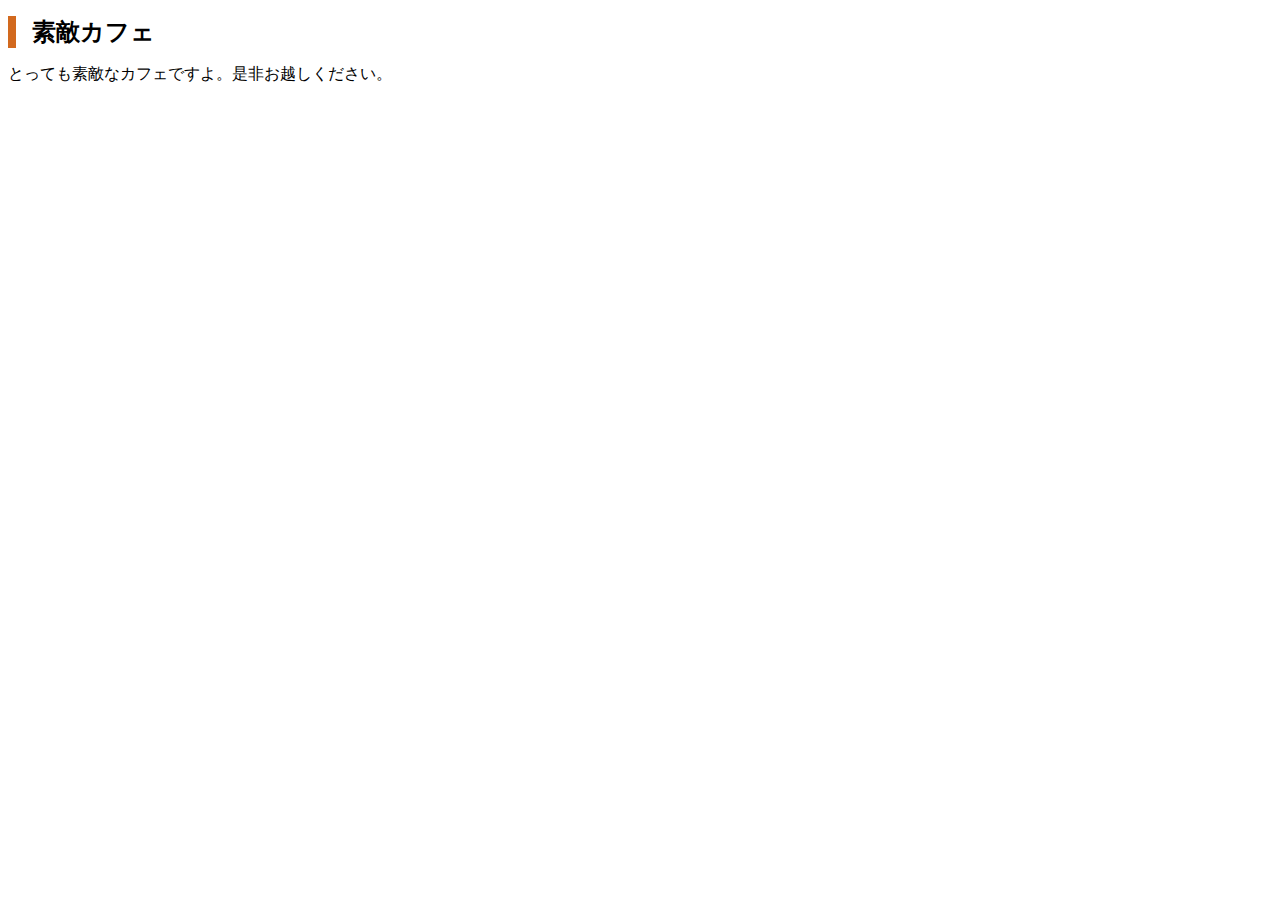
==== index.html @ a03dd067 "Add files via upload" ====
<!DOCTYPE html>
<html lang="ja">
<head>
  <meta chearset="utf-8">
  <title>素敵カフェ</title>
  <link rel="stylesheet" href="css/styles.css">
</head>
<body>
  <h1>素敵カフェ</h1>
  <p>とっても素敵なカフェですよ。是非お越しください。</p>
</body>
</html>
---- css/styles.css ----
h1 {
  font-size: 24px;
  padding-left: 16px;
  border-left: 8px solid chocolate;
}
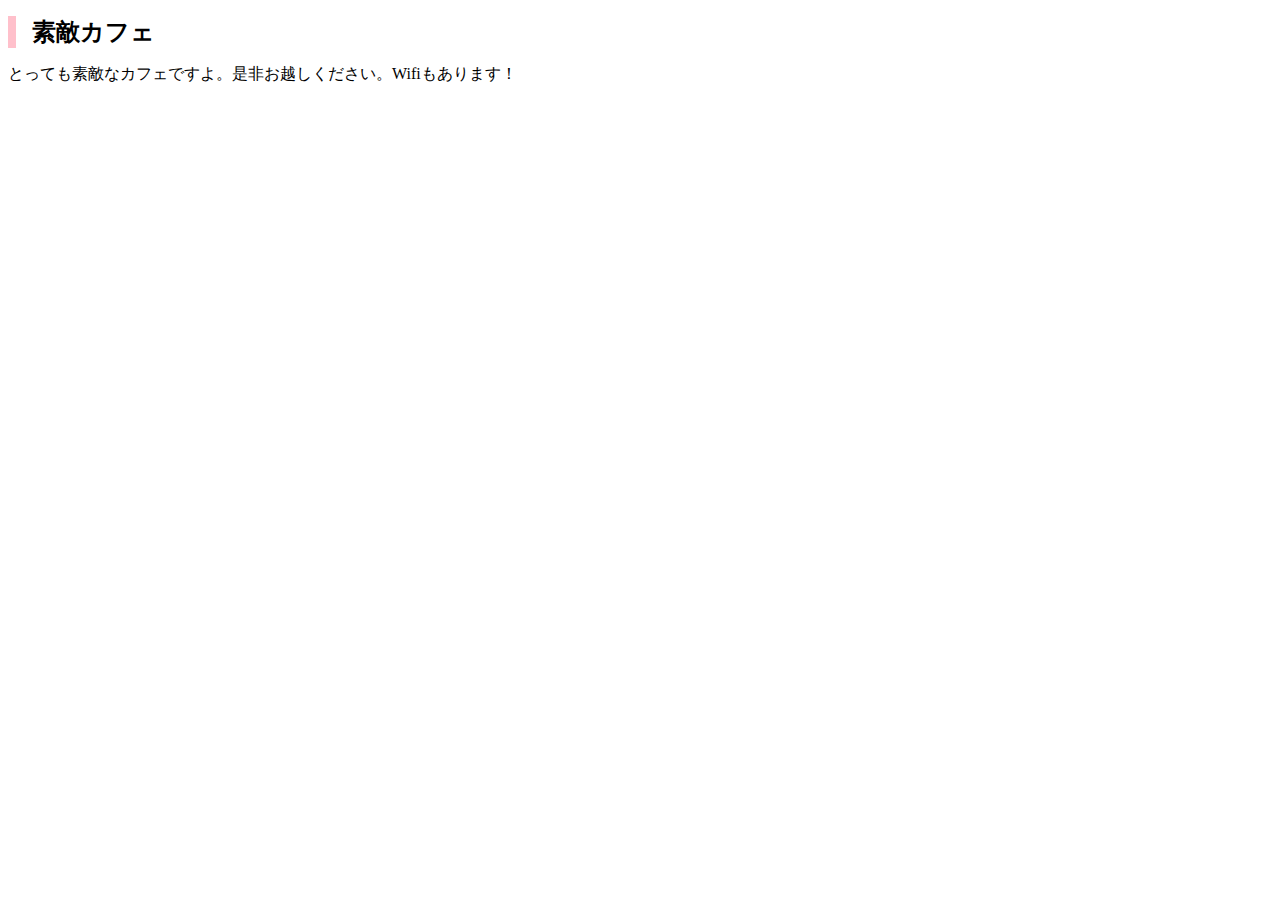
==== commit 1633a311: "Add files via upload" ====
--- a/index.html
+++ b/index.html
@@ -7,6 +7,6 @@
 </head>
 <body>
   <h1>素敵カフェ</h1>
-  <p>とっても素敵なカフェですよ。是非お越しください。</p>
+  <p>とっても素敵なカフェですよ。是非お越しください。Wifiもあります！</p>
 </body>
 </html>--- a/css/styles.css
+++ b/css/styles.css
@@ -1,5 +1,5 @@
 h1 {
   font-size: 24px;
   padding-left: 16px;
-  border-left: 8px solid chocolate;
+  border-left: 8px solid pink;
 }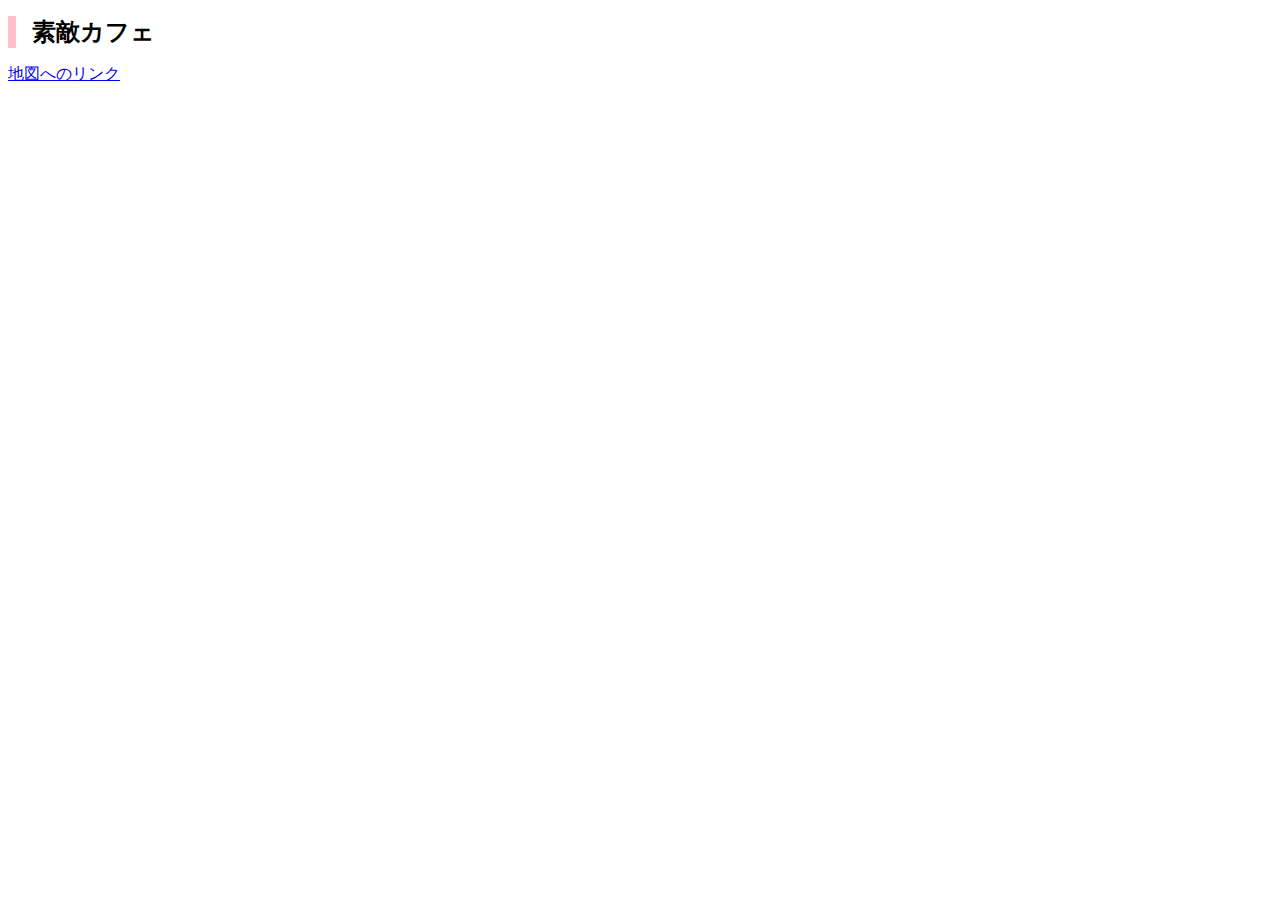
==== commit e6f9b572: "Update index.html" ====
--- a/index.html
+++ b/index.html
@@ -1,12 +1,13 @@
 <!DOCTYPE html>
 <html lang="ja">
 <head>
+  <meta name="robots" content="noindex">
   <meta chearset="utf-8">
   <title>素敵カフェ</title>
   <link rel="stylesheet" href="css/styles.css">
 </head>
 <body>
   <h1>素敵カフェ</h1>
-  <p>とっても素敵なカフェですよ。是非お越しください。Wifiもあります！</p>
+  <a href="mytest_YH3_vhID.html">地図へのリンク</a>
 </body>
-</html>+</html>
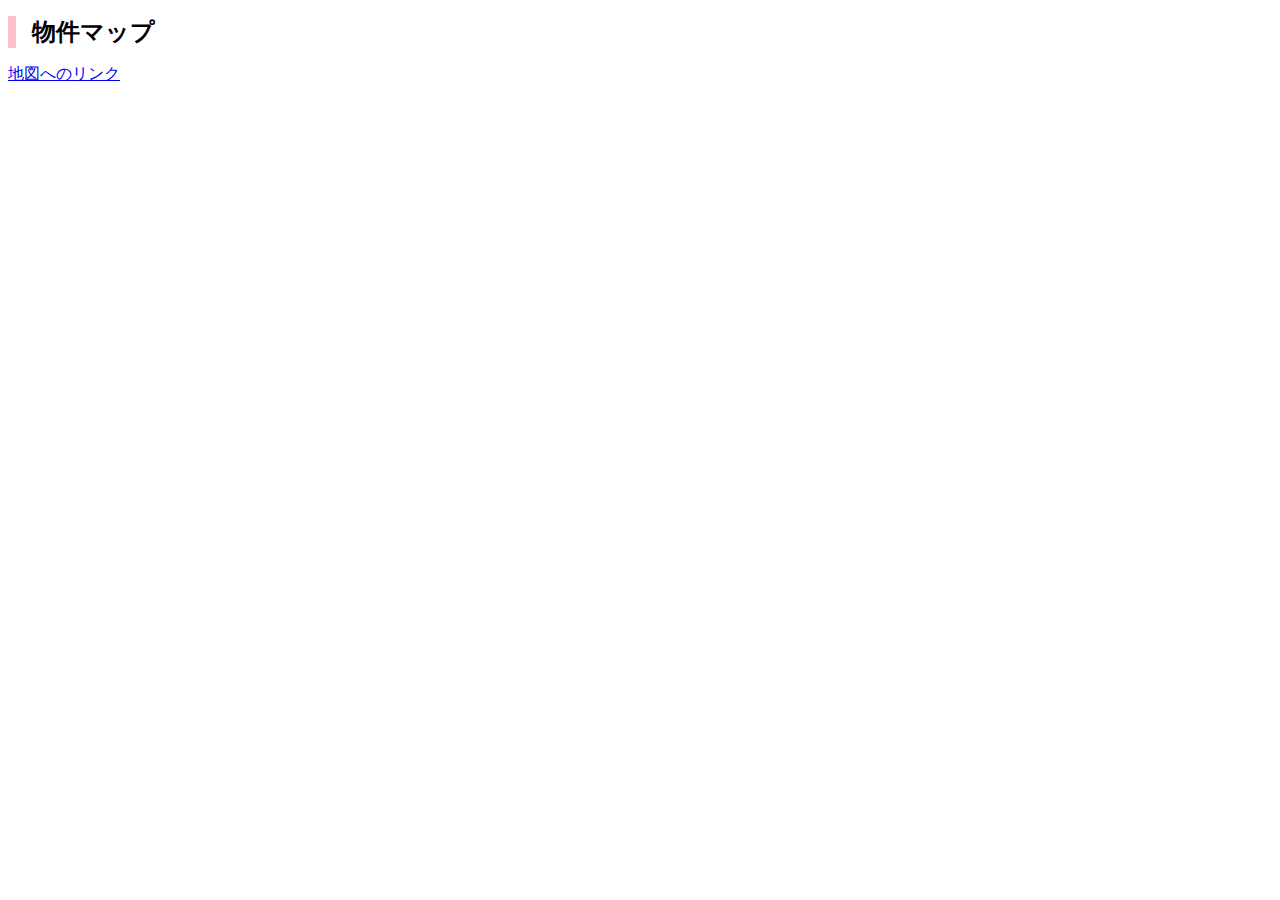
==== commit 03af4f9c: "Update index.html" ====
--- a/index.html
+++ b/index.html
@@ -3,11 +3,11 @@
 <head>
   <meta name="robots" content="noindex">
   <meta chearset="utf-8">
-  <title>素敵カフェ</title>
+  <title>物件マップ</title>
   <link rel="stylesheet" href="css/styles.css">
 </head>
 <body>
-  <h1>素敵カフェ</h1>
-  <a href="mytest_YH3_vhID.html">地図へのリンク</a>
+  <h1>物件マップ</h1>
+  <a href="mytest_VH3_vhID.html">地図へのリンク</a>
 </body>
 </html>
